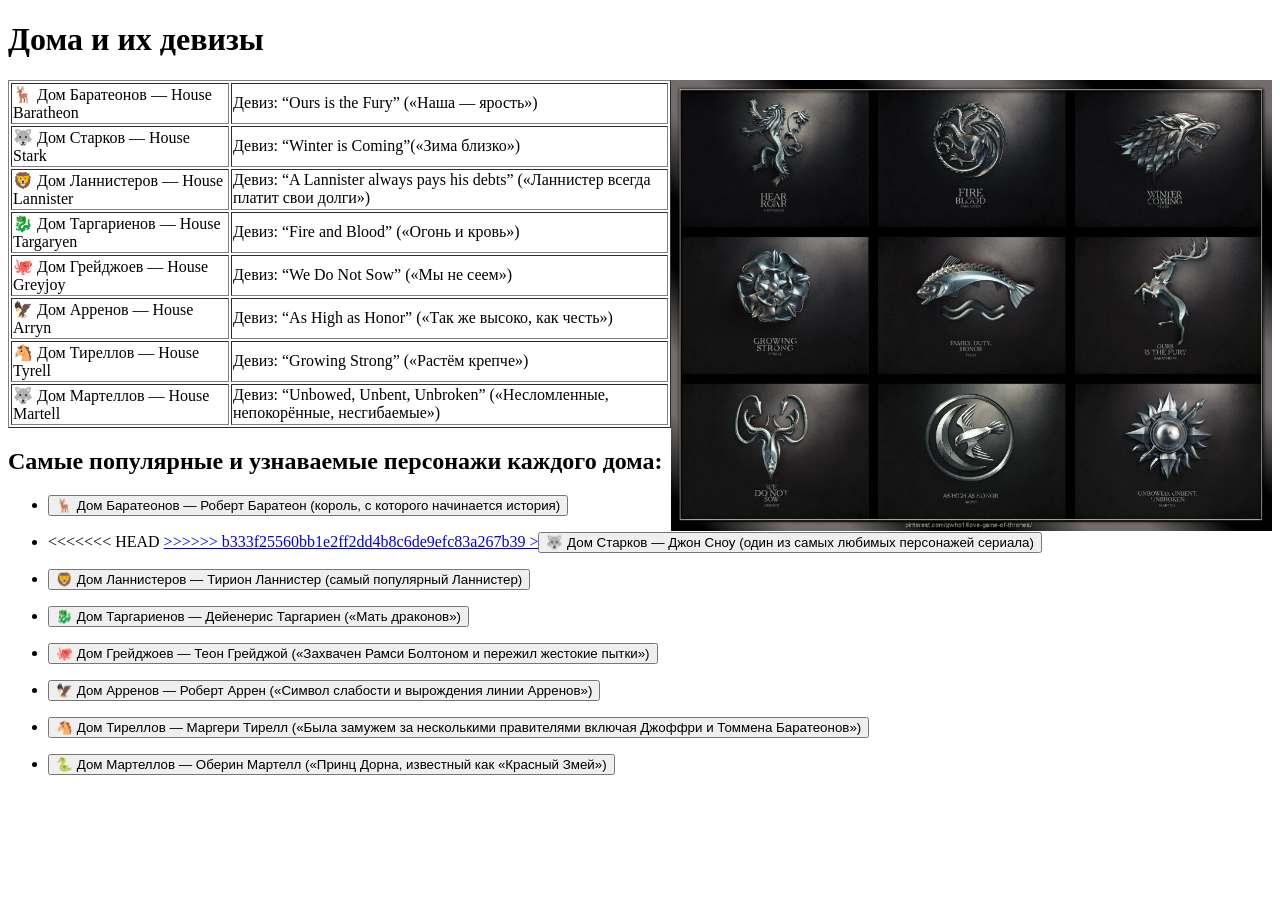
==== characters.html @ af07a186 "hw1" ====
<!doctype html>
<html lang="en">
  <head>
    <meta charset="UTF-8" />
    <meta name="viewport" content="width=device-width, initial-scale=1.0" />
    <title>Houses</title>
  </head>
  <body>
    <h1>Дома и их девизы</h1>
    <img
      src=".//img/hauses .jpg"
      width="601"
      align="right"
      alt="Game of Thrones"
    />
    <table border="1">
      <tr>
        <td>🦌 Дом Баратеонов — House Baratheon</td>
        <td>Девиз: “Ours is the Fury” («Наша — ярость»)</td>
      </tr>
      <tr>
        <td>🐺 Дом Старков — House Stark</td>
        <td>Девиз: “Winter is Coming”(«Зима близко»)</td>
      </tr>
      <tr>
        <td>🦁 Дом Ланнистеров — House Lannister</td>
        <td>
          Девиз: “A Lannister always pays his debts” («Ланнистер всегда платит
          свои долги»)
        </td>
      </tr>
      <tr>
        <td>🐉 Дом Таргариенов — House Targaryen</td>
        <td>Девиз: “Fire and Blood” («Огонь и кровь»)</td>
      </tr>
      <tr>
        <td>🐙 Дом Грейджоев — House Greyjoy</td>
        <td>Девиз: “We Do Not Sow” («Мы не сеем»)</td>
      </tr>
      <tr>
        <td>🦅 Дом Арренов — House Arryn</td>
        <td>Девиз: “As High as Honor” («Так же высоко, как честь»)</td>
      </tr>
      <tr>
        <td>🐴 Дом Тиреллов — House Tyrell</td>
        <td>Девиз: “Growing Strong” («Растём крепче»)</td>
      </tr>
      <tr>
        <td>🐺 Дом Мартеллов — House Martell</td>
        <td>
          Девиз: “Unbowed, Unbent, Unbroken” («Несломленные, непокорённые,
          несгибаемые»)
        </td>
      </tr>
    </table>
    <h2>Самые популярные и узнаваемые персонажи каждого дома:</h2>
    <ul>
      <li>
        <a href="robert.html" target="_blank"
          ><button>
            🦌 Дом Баратеонов — Роберт Баратеон (король, с которого начинается
            история)
          </button></a
        >
      </li>
    </ul>
    <ul>
      <li>
<<<<<<< HEAD
        <a href="mrj2.html" target="_blank"
=======
        <a href="mrj2.html" target="_blank" 
>>>>>>> b333f25560bb1e2ff2dd4b8c6de9efc83a267b39
          ><button>
            🐺 Дом Старков — Джон Сноу (один из самых любимых персонажей
            сериала)
          </button></a
        >
      </li>
    </ul>
    <ul>
      <li>
        <a href="lani.html" target="_blank"
          ><button>
            🦁 Дом Ланнистеров — Тирион Ланнистер (самый популярный Ланнистер)
          </button></a
        >
      </li>
    </ul>
    <ul>
      <li>
        <a href="targ.html" target="_blank"
          ><button>
            🐉 Дом Таргариенов — Дейенерис Таргариен («Мать драконов»)
          </button></a
        >
      </li>
    </ul>
    <ul>
      <li>
        <a href="mrgra.html" target="_blank"
          ><button>
            🐙 Дом Грейджоев — Теон Грейджой («Захвачен Рамси Болтоном и пережил
            жестокие пытки»)
          </button></a
        >
      </li>
    </ul>
    <ul>
      <li>
        <a href="aren.html" target="_blank"
          ><button>
            🦅 Дом Арренов — Роберт Аррен («Символ слабости и вырождения линии
            Арренов»)
          </button></a
        >
      </li>
    </ul>
    <ul>
      <li>
        <a href="tir.html" target="_blank"
          ><button>
            🐴 Дом Тиреллов — Маргери Тирелл («Была замужем за несколькими
            правителями включая Джоффри и Томмена Баратеонов»)
          </button></a
        >
      </li>
    </ul>
    <ul>
      <li>
        <a href="mart.html" target="_blank"
          ><button>
            🐍 Дом Мартеллов — Оберин Мартелл («Принц Дорна, известный как
            «Красный Змей»)
          </button></a
        >
      </li>
    </ul>
  </body>
</html>
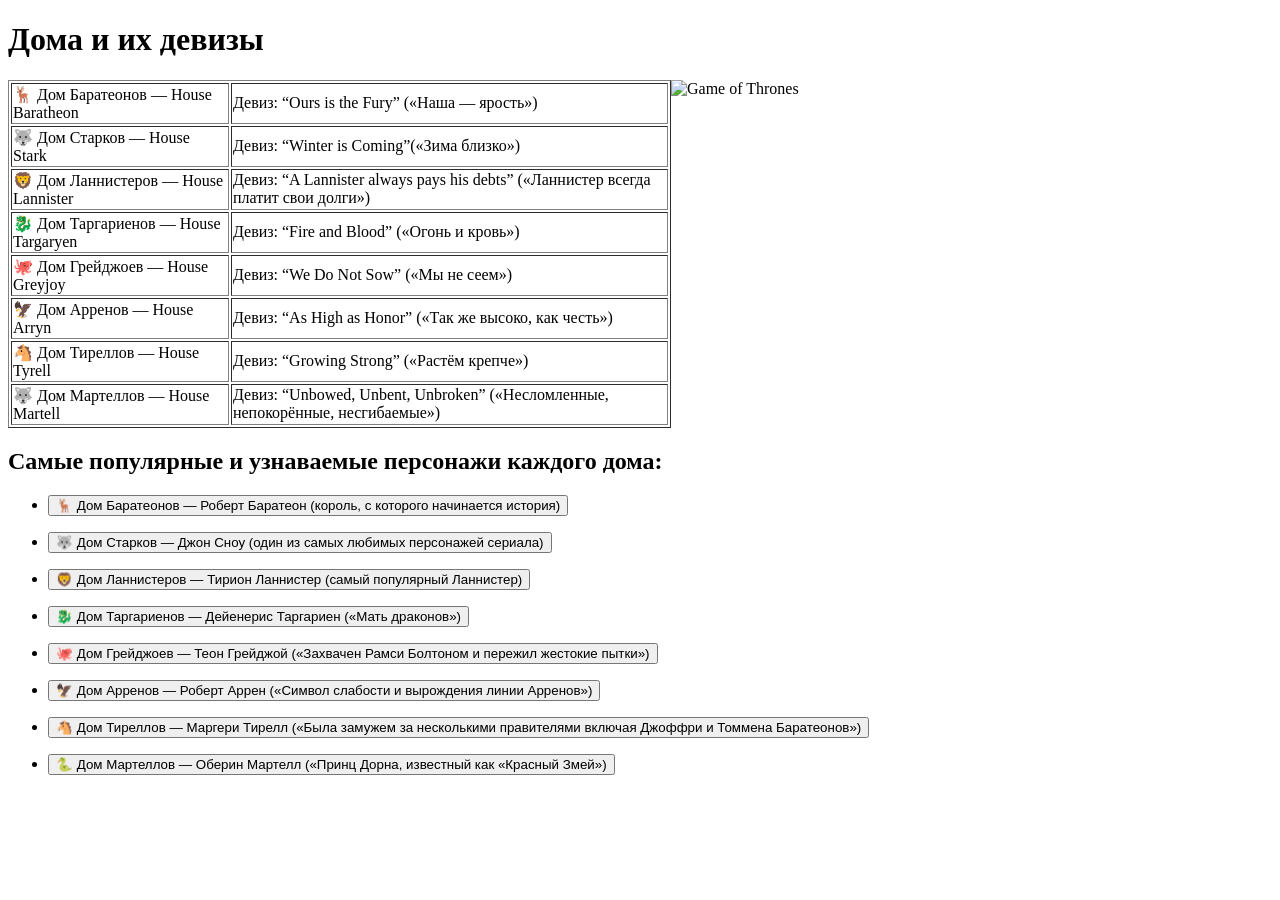
==== commit 17c7afa3: "fix hw1" ====
--- a/characters.html
+++ b/characters.html
@@ -66,11 +66,7 @@
     </ul>
     <ul>
       <li>
-<<<<<<< HEAD
         <a href="mrj2.html" target="_blank"
-=======
-        <a href="mrj2.html" target="_blank" 
->>>>>>> b333f25560bb1e2ff2dd4b8c6de9efc83a267b39
           ><button>
             🐺 Дом Старков — Джон Сноу (один из самых любимых персонажей
             сериала)
